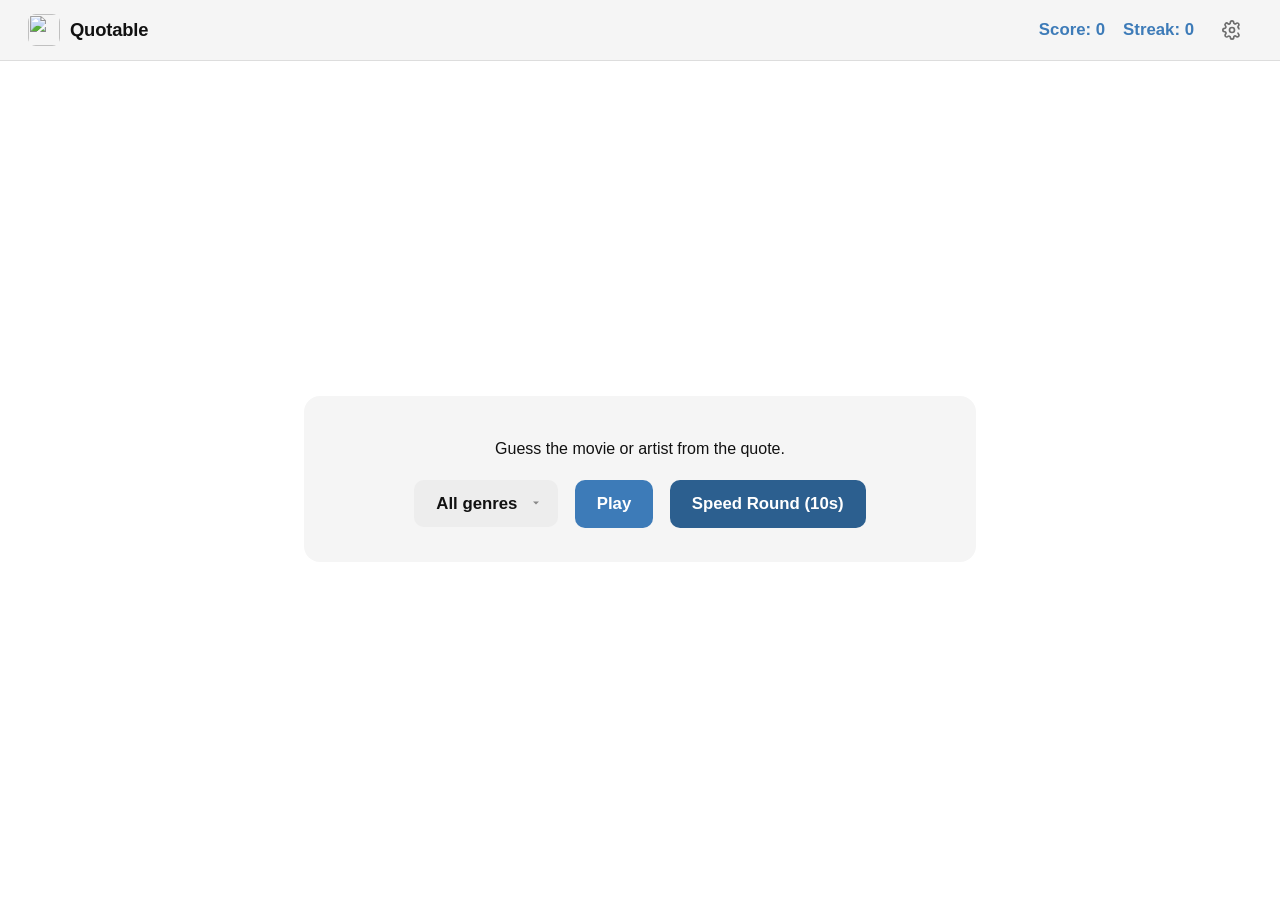
==== play.html @ 1eacb04b "Add landing page with animated hero, matching the Bookrank style index.html is now a landing page; t" ====
<!DOCTYPE html>
<html lang="en">
<head>
<meta charset="UTF-8">
<meta name="viewport" content="width=device-width, initial-scale=1.0">
<title>Play — Quotable</title>
<link rel="icon" href="icon.svg" type="image/svg+xml">
<link rel="stylesheet" href="style.css">
<script>
  const mq = matchMedia('(prefers-color-scheme: light)');
  document.documentElement.dataset.theme = mq.matches ? 'light' : 'dark';
  mq.addEventListener('change', e => document.documentElement.dataset.theme = e.matches ? 'light' : 'dark');
</script>
</head>
<body>
  <nav class="topbar">
    <a class="brand" href="/" aria-label="Quotable home">
      <img src="icon.svg" alt="" class="logo">
      <span class="wordmark">Quotable</span>
    </a>
    <div class="stats">
      <span id="score">Score: 0</span>
      <span id="streak">Streak: 0</span>
      <button id="settings-btn" aria-label="Settings">
        <svg viewBox="0 0 24 24" width="20" height="20" fill="none" stroke="currentColor" stroke-width="2"><circle cx="12" cy="12" r="3"/><path d="M19.4 15a1.65 1.65 0 0 0 .33 1.82l.06.06a2 2 0 1 1-2.83 2.83l-.06-.06a1.65 1.65 0 0 0-1.82-.33 1.65 1.65 0 0 0-1 1.51V21a2 2 0 0 1-4 0v-.09A1.65 1.65 0 0 0 9 19.4a1.65 1.65 0 0 0-1.82.33l-.06.06a2 2 0 1 1-2.83-2.83l.06-.06a1.65 1.65 0 0 0 .33-1.82 1.65 1.65 0 0 0-1.51-1H3a2 2 0 0 1 0-4h.09A1.65 1.65 0 0 0 4.6 9a1.65 1.65 0 0 0-.33-1.82l-.06-.06a2 2 0 1 1 2.83-2.83l.06.06a1.65 1.65 0 0 0 1.82.33H9a1.65 1.65 0 0 0 1-1.51V3a2 2 0 0 1 4 0v.09a1.65 1.65 0 0 0 1 1.51 1.65 1.65 0 0 0 1.82-.33l.06-.06a2 2 0 1 1 2.83 2.83l-.06.06a1.65 1.65 0 0 0-.33 1.82V9c.36.31.64.7.82 1.13.19.42.29.87.29 1.33"/></svg>
      </button>
    </div>
  </nav>
  <main class="wrap">
    <div id="settings" class="panel hidden">
      <h2>Settings</h2>
      <label class="setting-row">
        <span>Sound effects</span>
        <input type="checkbox" id="sfx-toggle">
      </label>
      <label class="setting-row">
        <span>Volume</span>
        <input type="range" id="sfx-volume" min="0" max="100" value="60">
      </label>
      <button id="settings-close">Close</button>
    </div>

    <div id="mode-select" class="panel">
      <p>Guess the movie or artist from the quote.</p>
      <select id="genre">
        <option value="all">All genres</option>
      </select>
      <button id="start-normal">Play</button>
      <button id="start-speed">Speed Round (10s)</button>
    </div>

    <div id="game" class="panel hidden">
      <div class="timer-ring hidden" id="timer-ring">
        <svg viewBox="0 0 36 36">
          <path class="ring-bg" d="M18 2 a16 16 0 0 1 0 32 a16 16 0 0 1 0 -32" />
          <path class="ring-fg" id="ring-fg" d="M18 2 a16 16 0 0 1 0 32 a16 16 0 0 1 0 -32" />
        </svg>
        <span id="timer-num"></span>
      </div>
      <span id="genre-badge" class="genre-badge"></span>
      <p id="prompt" class="prompt"></p>
      <blockquote id="quote"></blockquote>
      <div id="options" class="options"></div>
      <p id="feedback"></p>
    </div>

    <div id="end" class="panel hidden">
      <h2>Game Over</h2>
      <p id="final-score"></p>
      <button id="restart">Play Again</button>
      <button id="share">Share Score</button>
    </div>
  </main>
  <script src="game.js"></script>
  <script src="webmcp.js"></script>
</body>
</html>
---- style.css ----
:root[data-theme="dark"] {
  --bg: #111111;
  --panel: #1a1a1a;
  --panel2: #222222;
  --accent: #5B9BD5;
  --accent2: #3d7bb8;
  --good: #34c759;
  --bad: #ff453a;
  --text: #e8e8f0;
  --muted: rgba(232,232,240,0.60);
  --border: rgba(232,232,240,0.10);
}
:root[data-theme="light"] {
  --bg: #ffffff;
  --panel: #f5f5f5;
  --panel2: #ededed;
  --accent: #3d7bb8;
  --accent2: #2c5f8f;
  --good: #248a3d;
  --bad: #d70015;
  --text: #111111;
  --muted: rgba(17,17,17,0.60);
  --border: rgba(17,17,17,0.10);
}
#settings-btn { background: none; border: none; cursor: pointer; font-size: 0.85rem; font-weight: 600; color: var(--muted); padding: 0 4px; }
.setting-row { display: flex; justify-content: space-between; align-items: center; gap: 1rem; margin: 0.75rem 0; }
/* genre colors: [icon, color, text] */
:root {
  --g-action: #ff6b35; --g-action-text: #111;
  --g-comedy: #ffd23f; --g-comedy-text: #111;
  --g-drama: #3d5aa8; --g-drama-text: #fff;
  --g-scifi: #b3312c; --g-scifi-text: #fff;
  --g-classic: #c9a24b; --g-classic-text: #111;
  --g-pop: #ff6fae; --g-pop-text: #111;
  --g-rock: #6b7280; --g-rock-text: #fff;
  --g-hiphop: #2e8b57; --g-hiphop-text: #fff;
  --g-rnb: #b8860b; --g-rnb-text: #111;
  --g-country: #8b5a2b; --g-country-text: #fff;
}
* { box-sizing: border-box; }
html, body { height: 100%; }
body {
  margin: 0;
  background: var(--bg);
  color: var(--text);
  font-family: 'DM Sans', -apple-system, BlinkMacSystemFont, "Segoe UI", sans-serif;
  display: flex;
  flex-direction: column;
  align-items: center;
  min-height: 100dvh;
  transition: background 0.2s ease, color 0.2s ease;
}
.topbar {
  width: 100%;
  display: flex;
  justify-content: space-between;
  align-items: center;
  padding: 14px 28px;
  background: var(--panel);
  border-bottom: 1px solid var(--border);
  position: sticky;
  top: 0;
  z-index: 10;
}
.brand { display: flex; align-items: center; gap: 10px; text-decoration: none; }
.logo { width: 32px; height: 32px; border-radius: 8px; }
/* The mark's own lettering is unreadable at this size, so the name is real text. */
.wordmark { font-size: 1.15rem; font-weight: 700; letter-spacing: -0.01em; color: var(--text); }
.stats { display: flex; align-items: center; gap: 18px; font-size: 1.05rem; color: var(--accent); font-weight: 600; }
#settings-btn { display: flex; align-items: center; color: var(--muted); }
.wrap {
  width: 100%;
  max-width: 720px;
  padding: 20px 24px 24px;
  flex: 1;
  display: flex;
  flex-direction: column;
  justify-content: center;
}
.panel {
  background: var(--panel);
  border-radius: 16px;
  padding: 28px 28px;
  text-align: center;
}
.prompt { color: var(--muted); font-weight: 600; margin: -8px 0 20px; }
.hidden { display: none; }
.genre-badge {
  display: inline-block;
  padding: 5px 14px;
  border-radius: 999px;
  font-size: 0.9rem;
  font-weight: 700;
  margin-bottom: 16px;
  color: var(--badge-text, #111);
}
button {
  background: var(--accent);
  color: #fff;
  border: none;
  border-radius: 10px;
  padding: 14px 22px;
  font-size: 1.05rem;
  font-weight: 600;
  margin: 6px;
  cursor: pointer;
  transition: transform 0.1s ease;
}
select {
  appearance: none;
  -webkit-appearance: none;
  -moz-appearance: none;
  background: var(--panel2)
    url("data:image/svg+xml,%3Csvg xmlns='http://www.w3.org/2000/svg' viewBox='0 0 16 16'%3E%3Cpath fill='%23888' d='M4 6l4 4 4-4z'/%3E%3C/svg%3E")
    no-repeat right 16px center / 12px;
  color: var(--text);
  border: none;
  border-radius: 10px;
  padding: 14px 40px 14px 22px;
  font-size: 1.05rem;
  font-weight: 600;
  margin: 6px;
  cursor: pointer;
  font-family: inherit;
}
#start-speed { background: var(--accent2); }
button:active { transform: scale(0.96); }
blockquote {
  font-size: 1.5rem;
  line-height: 1.4;
  font-style: italic;
  margin: 0 0 28px;
  animation: slide-in 0.25s ease;
}
@keyframes slide-in {
  from { opacity: 0; transform: translateY(8px); }
  to { opacity: 1; transform: translateY(0); }
}
.options { display: grid; gap: 12px; }
.options button {
  background: var(--panel2);
  color: var(--text);
  text-align: left;
  margin: 0;
  font-size: 1.05rem;
  padding: 16px 20px;
}
.options button.correct { background: var(--good); color: #fff; animation: pulse 0.4s ease; }
.options button.wrong { background: var(--bad); color: #fff; animation: shake 0.4s ease; }
@keyframes pulse {
  0% { transform: scale(1); }
  40% { transform: scale(1.05); }
  100% { transform: scale(1); }
}
@keyframes shake {
  0%, 100% { transform: translateX(0); }
  25% { transform: translateX(-4px); }
  75% { transform: translateX(4px); }
}
#feedback { min-height: 1.4em; margin-top: 12px; font-weight: 600; font-size: 1.1rem; }
.timer-ring {
  position: relative;
  width: 60px;
  height: 60px;
  margin: 0 auto 12px;
}
.timer-ring svg { width: 100%; height: 100%; transform: rotate(-90deg); }
.ring-bg, .ring-fg { fill: none; stroke-width: 3; }
.ring-bg { stroke: var(--border); }
.ring-fg { stroke: var(--accent); stroke-dasharray: 100 100; transition: stroke-dashoffset 0.2s linear; }
.timer-ring span {
  position: absolute; top: 50%; left: 50%; transform: translate(-50%, -50%);
  font-size: 0.9rem; font-weight: 700;
}

#art-flash {
  position: fixed;
  inset: 0;
  z-index: -1;
  background-size: cover;
  background-position: center;
  opacity: 0;
  transition: opacity 0.25s ease;
}
#art-flash.show { opacity: 0.35; }
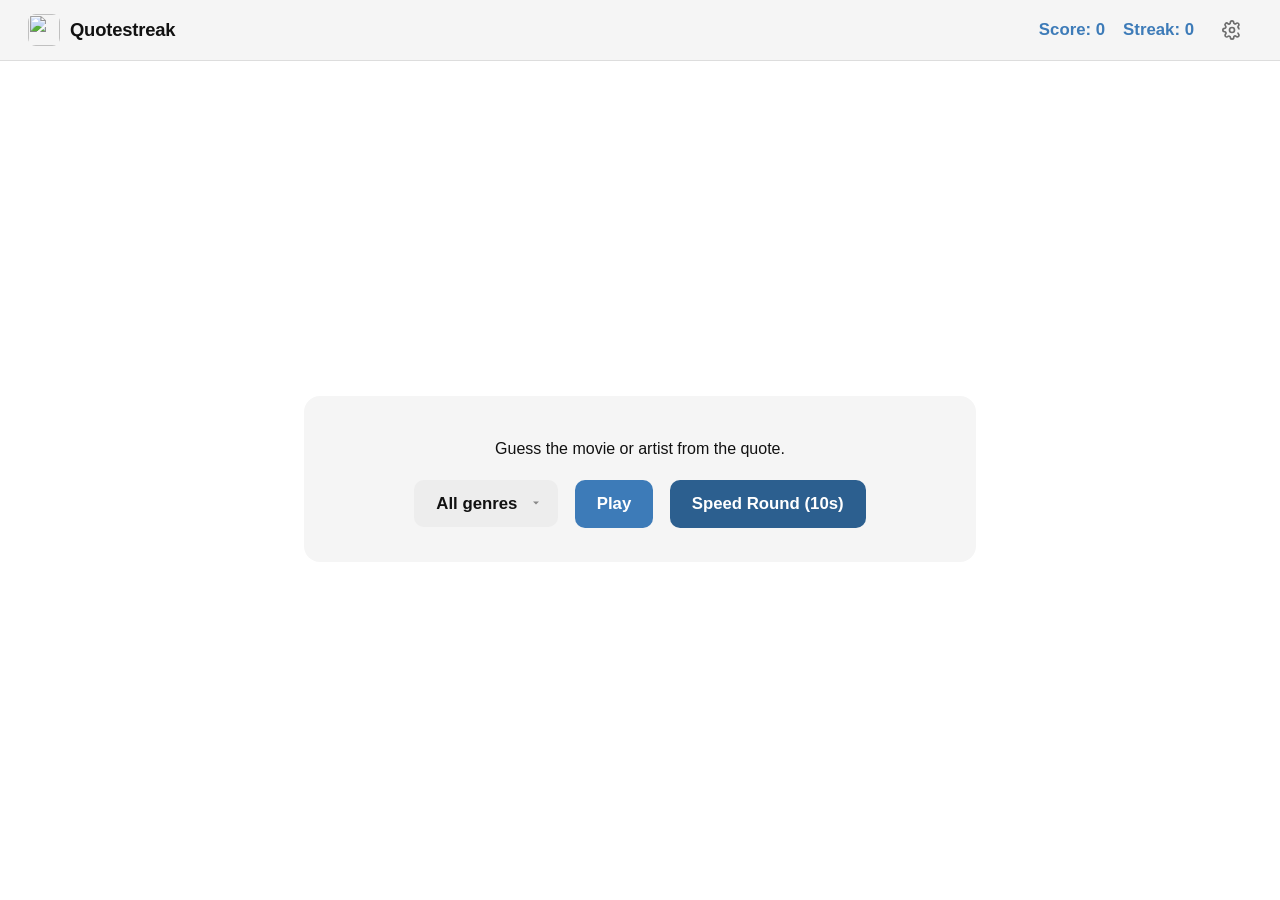
==== commit a6282d7a: "Rename the web brand Quotable -> Quotestreak The site still said Quotable in the topbar, page titles" ====
--- a/play.html
+++ b/play.html
@@ -3,7 +3,7 @@
 <head>
 <meta charset="UTF-8">
 <meta name="viewport" content="width=device-width, initial-scale=1.0">
-<title>Play — Quotable</title>
+<title>Play — Quotestreak</title>
 <link rel="icon" href="icon.svg" type="image/svg+xml">
 <link rel="stylesheet" href="style.css">
 <script>
@@ -14,9 +14,9 @@
 </head>
 <body>
   <nav class="topbar">
-    <a class="brand" href="/" aria-label="Quotable home">
+    <a class="brand" href="/" aria-label="Quotestreak home">
       <img src="icon.svg" alt="" class="logo">
-      <span class="wordmark">Quotable</span>
+      <span class="wordmark">Quotestreak</span>
     </a>
     <div class="stats">
       <span id="score">Score: 0</span>
--- a/style.css
+++ b/style.css
@@ -43,7 +43,8 @@
   margin: 0;
   background: var(--bg);
   color: var(--text);
-  font-family: 'DM Sans', -apple-system, BlinkMacSystemFont, "Segoe UI", sans-serif;
+  /* matches index.html: SF on Apple, Helvetica elsewhere. 'DM Sans' used to lead here but is never loaded. */
+  font-family: -apple-system, BlinkMacSystemFont, "Helvetica Neue", Helvetica, Arial, sans-serif;
   display: flex;
   flex-direction: column;
   align-items: center;
@@ -105,6 +106,7 @@
   margin: 6px;
   cursor: pointer;
   transition: transform 0.1s ease;
+  font-family: inherit;  /* form controls do not inherit it; without this every button falls back to the UA font */
 }
 select {
   appearance: none;
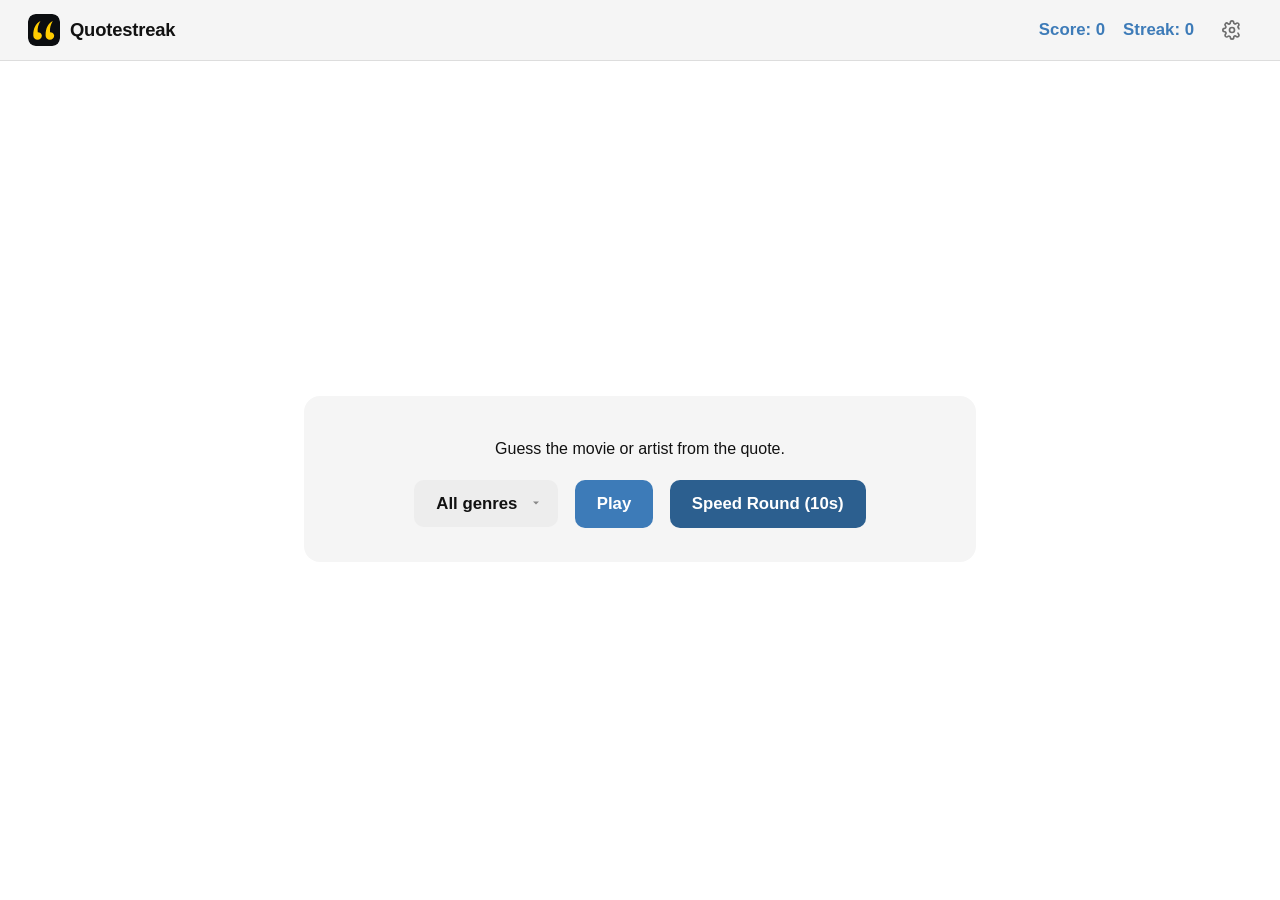
==== commit 0fcb5da4: "Put the quote bank's artwork behind the game, not flat white The game page was a large empty white f" ====
--- a/play.html
+++ b/play.html
@@ -13,6 +13,7 @@
 </script>
 </head>
 <body>
+  <div id="backdrop" aria-hidden="true"></div>
   <nav class="topbar">
     <a class="brand" href="/" aria-label="Quotestreak home">
       <img src="icon.svg" alt="" class="logo">
--- a/style.css
+++ b/style.css
@@ -175,6 +175,34 @@
   font-size: 0.9rem; font-weight: 700;
 }
 
+/* Poster/album mosaic behind the game, built from quotes.json by game.js. Deliberately
+   static — the speed round is a timed attention task, so motion here would fight the clock.
+   Held at a low opacity instead of using a scrim, so the game UI keeps flat backgrounds. */
+#backdrop {
+  position: fixed;
+  inset: 0;
+  z-index: -2;
+  display: grid;
+  grid-auto-flow: column;
+  grid-auto-columns: 1fr;
+  gap: 10px;
+  padding: 10px;
+  overflow: hidden;
+  pointer-events: none;
+  user-select: none;
+  opacity: 0.14;
+}
+:root[data-theme="dark"] #backdrop { opacity: 0.22; }
+.bcol { display: flex; flex-direction: column; gap: 10px; min-width: 0; }
+.bcol img {
+  width: 100%;
+  aspect-ratio: 2/3;
+  object-fit: cover;
+  border-radius: 6px;
+  display: block;
+}
+.bcol img.sq { aspect-ratio: 1/1; }
+
 #art-flash {
   position: fixed;
   inset: 0;
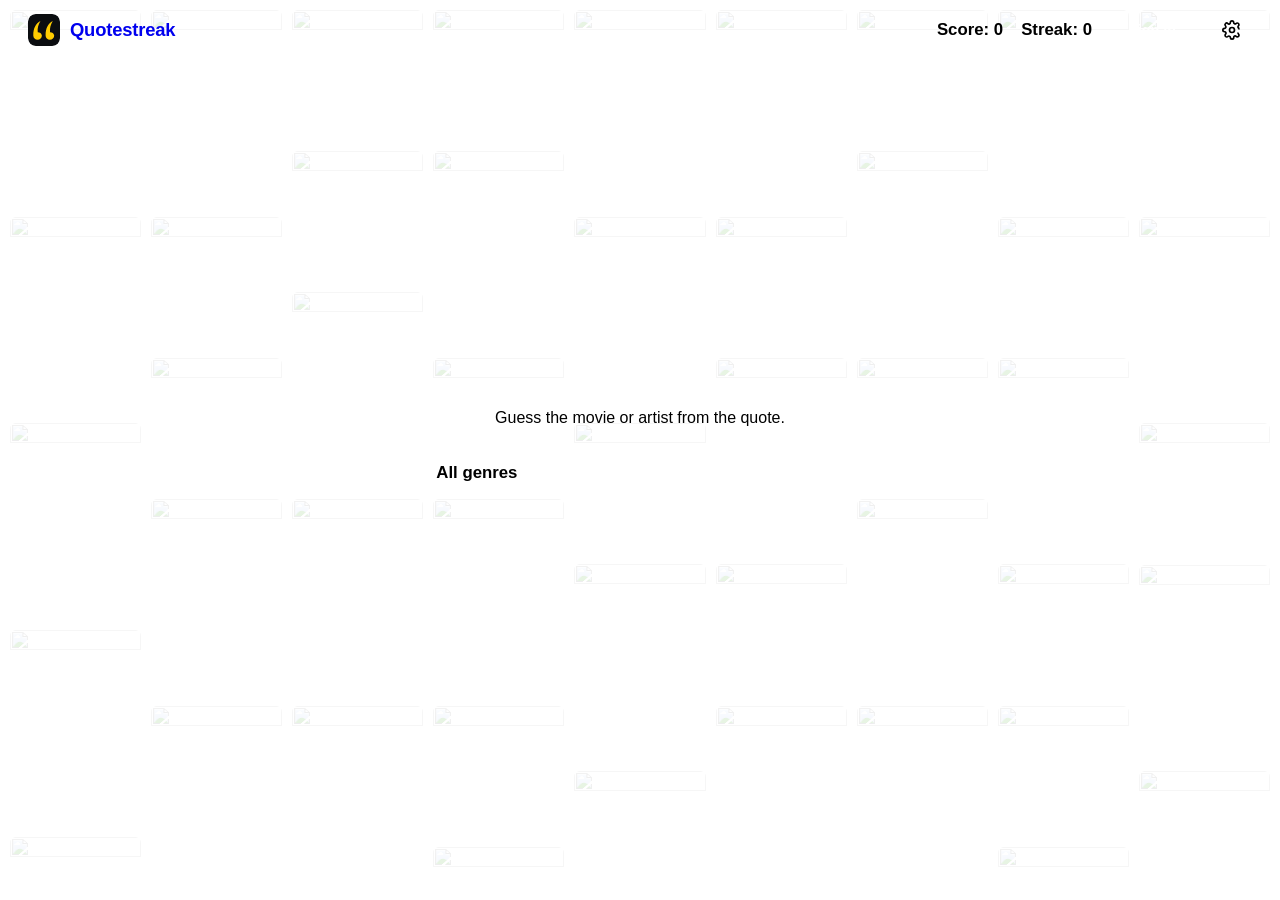
==== commit d872abd2: "Accounts (Supabase email + Google) and global leaderboard on web Co-Authored-By: Claude Fable 5.1 <n" ====
--- a/play.html
+++ b/play.html
@@ -11,6 +11,10 @@
   document.documentElement.dataset.theme = mq.matches ? 'light' : 'dark';
   mq.addEventListener('change', e => document.documentElement.dataset.theme = e.matches ? 'light' : 'dark');
 </script>
+  <link rel="manifest" href="/manifest.webmanifest">
+  <meta name="theme-color" content="#5B9BD5">
+  <link rel="apple-touch-icon" href="/icon-192.png">
+  <meta name="apple-mobile-web-app-capable" content="yes">
 </head>
 <body>
   <div id="backdrop" aria-hidden="true"></div>
@@ -22,6 +26,7 @@
     <div class="stats">
       <span id="score">Score: 0</span>
       <span id="streak">Streak: 0</span>
+      <button id="account-btn">Sign in</button>
       <button id="settings-btn" aria-label="Settings">
         <svg viewBox="0 0 24 24" width="20" height="20" fill="none" stroke="currentColor" stroke-width="2"><circle cx="12" cy="12" r="3"/><path d="M19.4 15a1.65 1.65 0 0 0 .33 1.82l.06.06a2 2 0 1 1-2.83 2.83l-.06-.06a1.65 1.65 0 0 0-1.82-.33 1.65 1.65 0 0 0-1 1.51V21a2 2 0 0 1-4 0v-.09A1.65 1.65 0 0 0 9 19.4a1.65 1.65 0 0 0-1.82.33l-.06.06a2 2 0 1 1-2.83-2.83l.06-.06a1.65 1.65 0 0 0 .33-1.82 1.65 1.65 0 0 0-1.51-1H3a2 2 0 0 1 0-4h.09A1.65 1.65 0 0 0 4.6 9a1.65 1.65 0 0 0-.33-1.82l-.06-.06a2 2 0 1 1 2.83-2.83l.06.06a1.65 1.65 0 0 0 1.82.33H9a1.65 1.65 0 0 0 1-1.51V3a2 2 0 0 1 4 0v.09a1.65 1.65 0 0 0 1 1.51 1.65 1.65 0 0 0 1.82-.33l.06-.06a2 2 0 1 1 2.83 2.83l-.06.06a1.65 1.65 0 0 0-.33 1.82V9c.36.31.64.7.82 1.13.19.42.29.87.29 1.33"/></svg>
       </button>
@@ -41,6 +46,30 @@
       <button id="settings-close">Close</button>
     </div>
 
+    <div id="account" class="panel hidden">
+      <h2>Account</h2>
+      <div id="auth-form">
+        <input id="auth-name" type="text" placeholder="Display name (for the leaderboard)" maxlength="24" autocomplete="nickname">
+        <input id="auth-email" type="email" placeholder="Email" autocomplete="email">
+        <input id="auth-pass" type="password" placeholder="Password" autocomplete="current-password">
+        <button id="auth-login">Log in</button>
+        <button id="auth-signup">Create account</button>
+        <button id="auth-google">Continue with Google</button>
+      </div>
+      <div id="auth-signed" class="hidden">
+        <p id="auth-who"></p>
+        <button id="auth-logout">Sign out</button>
+      </div>
+      <p id="auth-msg"></p>
+      <button id="account-close">Close</button>
+    </div>
+
+    <div id="leaderboard" class="panel hidden">
+      <h2 id="lb-title">Leaders</h2>
+      <ol id="lb-list"></ol>
+      <button id="lb-close">Close</button>
+    </div>
+
     <div id="mode-select" class="panel">
       <p>Guess the movie or artist from the quote.</p>
       <select id="genre">
@@ -48,6 +77,7 @@
       </select>
       <button id="start-normal">Play</button>
       <button id="start-speed">Speed Round (10s)</button>
+      <button id="lb-btn">Leaderboard</button>
     </div>
 
     <div id="game" class="panel hidden">
@@ -70,9 +100,12 @@
       <p id="final-score"></p>
       <button id="restart">Play Again</button>
       <button id="share">Share Score</button>
+      <button id="lb-btn-end">Leaderboard</button>
     </div>
   </main>
   <script src="game.js"></script>
+  <script type="module" src="auth.js"></script>
   <script src="webmcp.js"></script>
+  <script>if('serviceWorker' in navigator)addEventListener('load',()=>navigator.serviceWorker.register('/sw.js'));</script>
 </body>
 </html>
--- a/style.css
+++ b/style.css
@@ -1,27 +1,6 @@
-:root[data-theme="dark"] {
-  --bg: #111111;
-  --panel: #1a1a1a;
-  --panel2: #222222;
-  --accent: #5B9BD5;
-  --accent2: #3d7bb8;
-  --good: #34c759;
-  --bad: #ff453a;
-  --text: #e8e8f0;
-  --muted: rgba(232,232,240,0.60);
-  --border: rgba(232,232,240,0.10);
-}
-:root[data-theme="light"] {
-  --bg: #ffffff;
-  --panel: #f5f5f5;
-  --panel2: #ededed;
-  --accent: #3d7bb8;
-  --accent2: #2c5f8f;
-  --good: #248a3d;
-  --bad: #d70015;
-  --text: #111111;
-  --muted: rgba(17,17,17,0.60);
-  --border: rgba(17,17,17,0.10);
-}
+@import url("https://heyitsmejosh.com/tokens.css");
+:root{--panel:var(--bg2);--panel2:var(--color-code-bg);--accent2:var(--bulb-deep);--link:var(--bulb-deep);--muted:var(--text2);--good:#248a3d;--bad:#d70015;}
+[data-theme="dark"]{--good:#34c759;--bad:#ff453a;}
 #settings-btn { background: none; border: none; cursor: pointer; font-size: 0.85rem; font-weight: 600; color: var(--muted); padding: 0 4px; }
 .setting-row { display: flex; justify-content: space-between; align-items: center; gap: 1rem; margin: 0.75rem 0; }
 /* genre colors: [icon, color, text] */
@@ -67,7 +46,7 @@
 .logo { width: 32px; height: 32px; border-radius: 8px; }
 /* The mark's own lettering is unreadable at this size, so the name is real text. */
 .wordmark { font-size: 1.15rem; font-weight: 700; letter-spacing: -0.01em; color: var(--text); }
-.stats { display: flex; align-items: center; gap: 18px; font-size: 1.05rem; color: var(--accent); font-weight: 600; }
+.stats { display: flex; align-items: center; gap: 18px; font-size: 1.05rem; color: var(--link, var(--accent)); font-weight: 600; }
 #settings-btn { display: flex; align-items: center; color: var(--muted); }
 .wrap {
   width: 100%;
@@ -213,3 +192,19 @@
   transition: opacity 0.25s ease;
 }
 #art-flash.show { opacity: 0.35; }
+input[type="text"], input[type="email"], input[type="password"] {
+  display: block;
+  width: 100%;
+  box-sizing: border-box;
+  background: var(--panel2);
+  color: var(--text);
+  border: none;
+  border-radius: 10px;
+  padding: 14px 16px;
+  font-size: 1rem;
+  font-family: inherit;
+  margin: 6px 0;
+}
+#account-btn { padding: 8px 14px; font-size: 0.9rem; margin: 0 4px; }
+#lb-list { text-align: left; padding-left: 1.5em; line-height: 1.8; }
+#auth-msg { min-height: 1.2em; opacity: 0.8; }
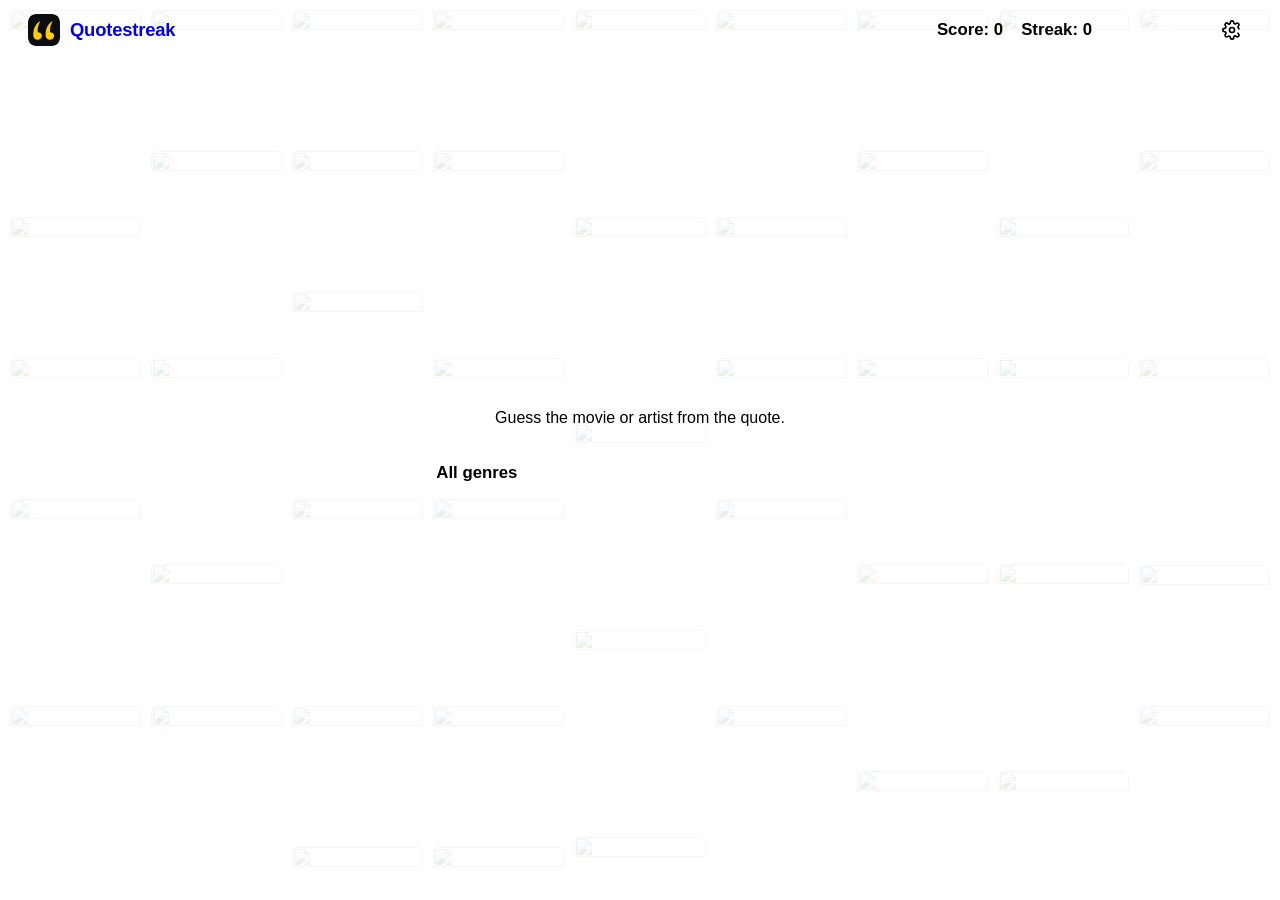
==== commit a88b1d01: "Web: Continue with Apple Co-Authored-By: Claude Fable 5.1 <noreply@anthropic.com> Claude-Session: ht" ====
--- a/play.html
+++ b/play.html
@@ -55,6 +55,7 @@
         <button id="auth-login">Log in</button>
         <button id="auth-signup">Create account</button>
         <button id="auth-google">Continue with Google</button>
+        <button id="auth-apple">Continue with Apple</button>
       </div>
       <div id="auth-signed" class="hidden">
         <p id="auth-who"></p>
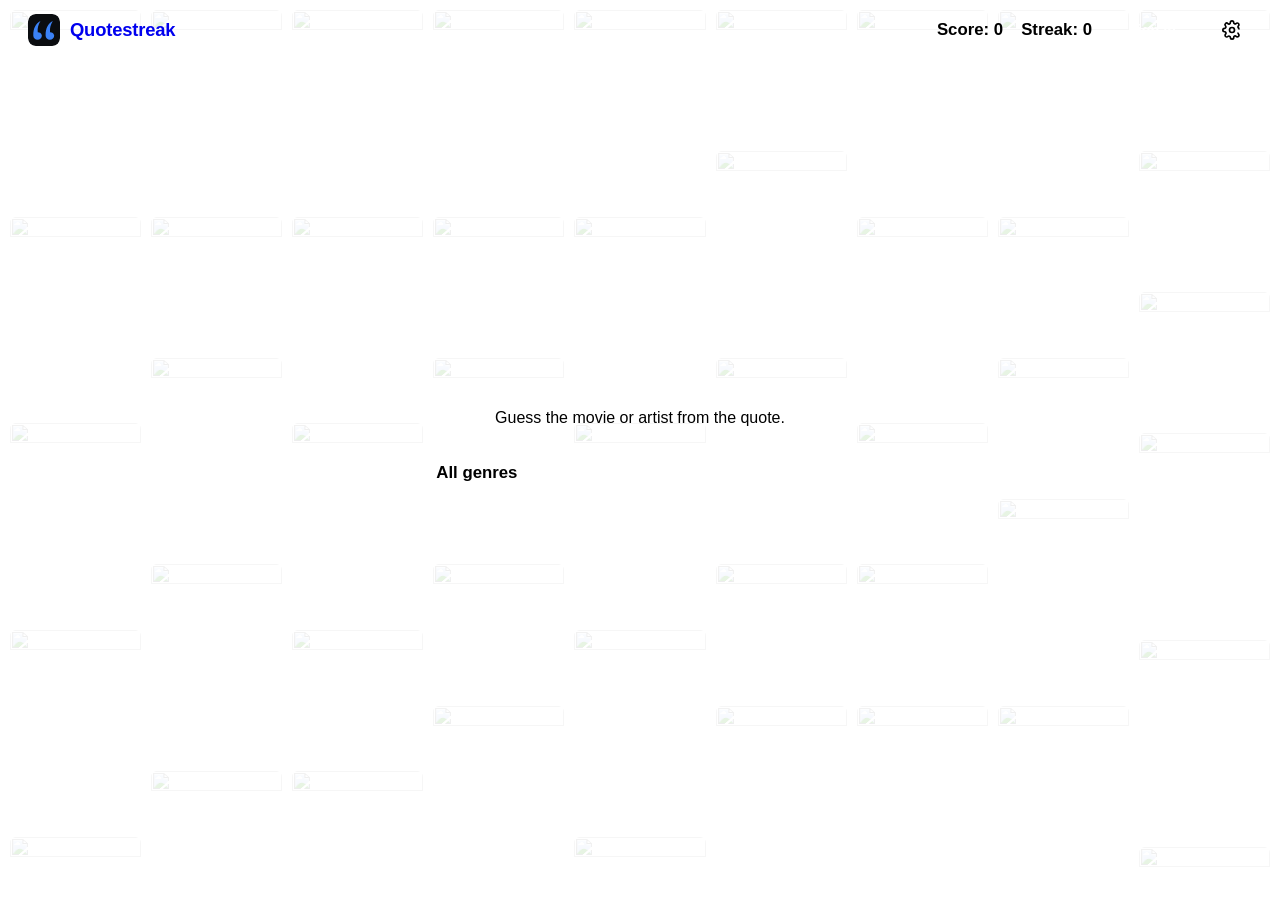
==== commit 586fe6b4: "fix: hide in-app title when embedded in landing demo play.html's topbar brand duplicated the landing" ====
--- a/play.html
+++ b/play.html
@@ -15,6 +15,8 @@
   <meta name="theme-color" content="#5B9BD5">
   <link rel="apple-touch-icon" href="/icon-192.png">
   <meta name="apple-mobile-web-app-capable" content="yes">
+  <style>.embed .topbar .brand{display:none}</style>
+  <script>if(/[?&]embed\b/.test(location.search))document.documentElement.classList.add('embed')</script>
 </head>
 <body>
   <div id="backdrop" aria-hidden="true"></div>
--- a/style.css
+++ b/style.css
@@ -104,7 +104,7 @@
   cursor: pointer;
   font-family: inherit;
 }
-#start-speed { background: var(--accent2); }
+#start-speed { background: var(--accent); }
 button:active { transform: scale(0.96); }
 blockquote {
   font-size: 1.5rem;
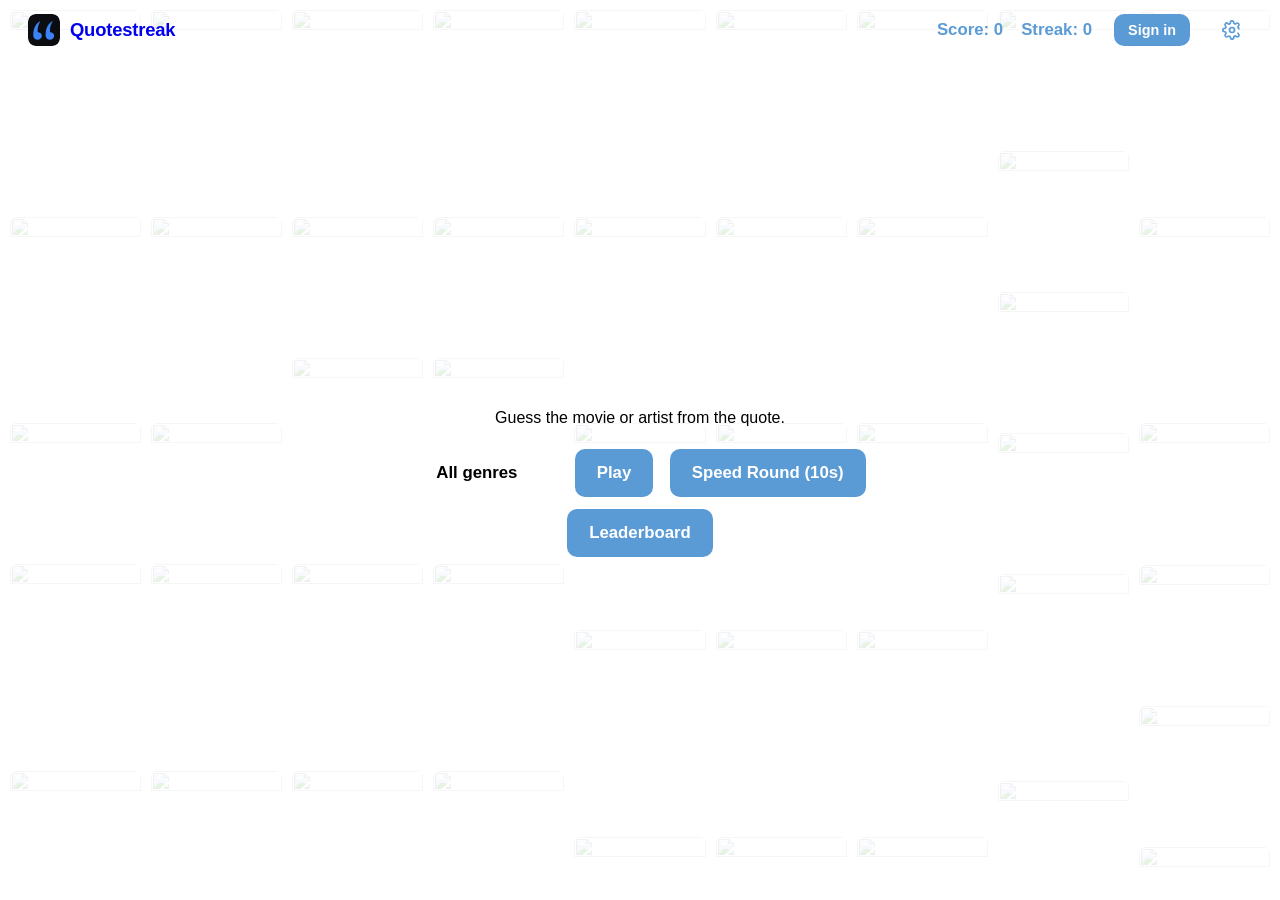
==== commit 007f56e6: "Move web sign-in and leaderboard from Supabase to spark-api on Cloudflare Co-Authored-By: Claude Son" ====
--- a/play.html
+++ b/play.html
@@ -56,8 +56,6 @@
         <input id="auth-pass" type="password" placeholder="Password" autocomplete="current-password">
         <button id="auth-login">Log in</button>
         <button id="auth-signup">Create account</button>
-        <button id="auth-google">Continue with Google</button>
-        <button id="auth-apple">Continue with Apple</button>
       </div>
       <div id="auth-signed" class="hidden">
         <p id="auth-who"></p>
--- a/style.css
+++ b/style.css
@@ -1,5 +1,5 @@
 @import url("https://heyitsmejosh.com/tokens.css");
-:root{--panel:var(--bg2);--panel2:var(--color-code-bg);--accent2:var(--bulb-deep);--link:var(--bulb-deep);--muted:var(--text2);--good:#248a3d;--bad:#d70015;}
+:root{--panel:var(--bg2);--panel2:var(--color-code-bg);--accent:#5B9BD5;--accent2:#3d6f9e;--link:#5B9BD5;--muted:var(--text2);--good:#248a3d;--bad:#d70015;}
 [data-theme="dark"]{--good:#34c759;--bad:#ff453a;}
 #settings-btn { background: none; border: none; cursor: pointer; font-size: 0.85rem; font-weight: 600; color: var(--muted); padding: 0 4px; }
 .setting-row { display: flex; justify-content: space-between; align-items: center; gap: 1rem; margin: 0.75rem 0; }
